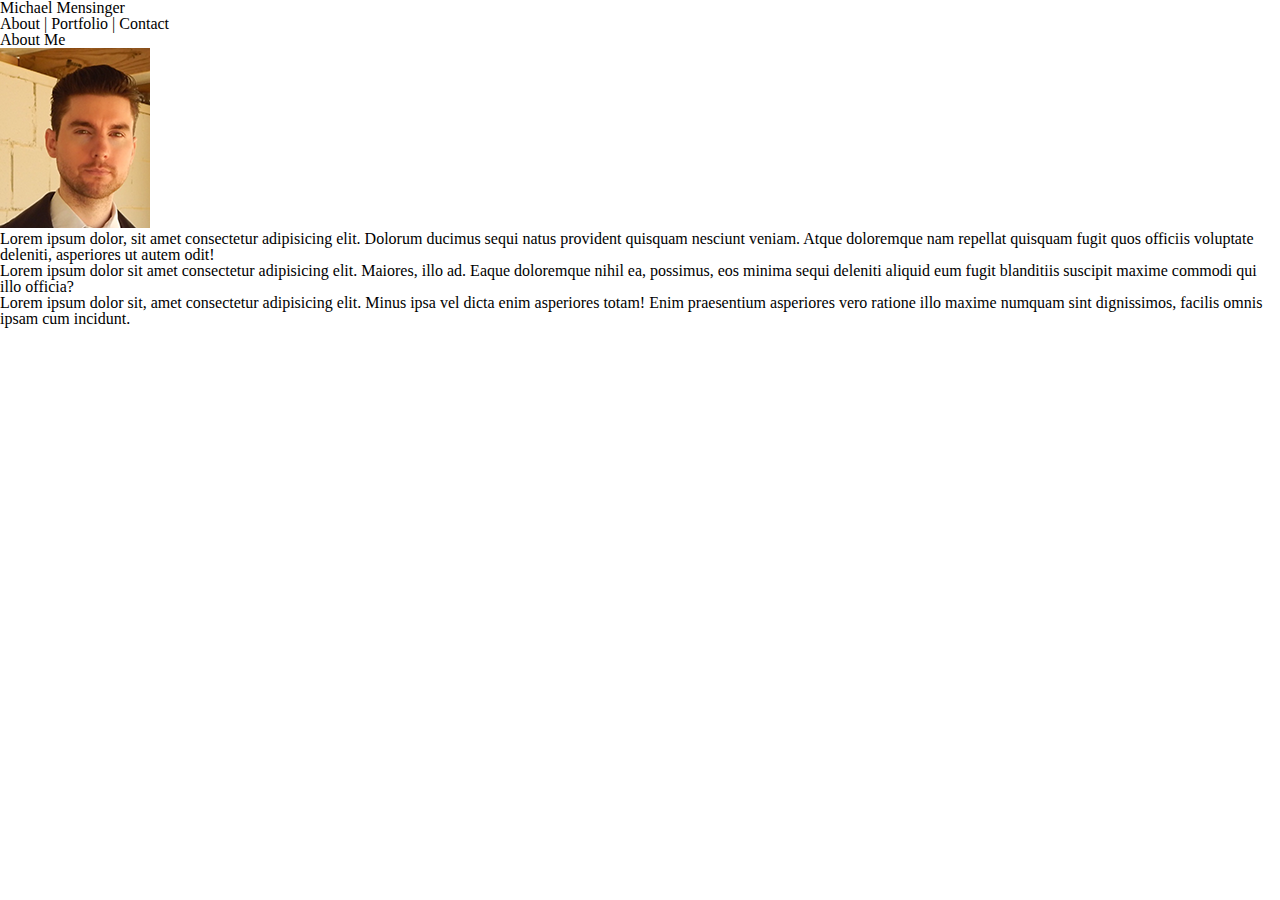
==== index.html @ 08a712f1 "setup html for index.html" ====
<!DOCTYPE html>
<html lang="en">
<head>
    <meta charset="UTF-8">
    <meta name="viewport" content="width=device-width, initial-scale=1.0">
    <meta http-equiv="X-UA-Compatible" content="ie=edge">
    <title>Document</title>
    <link rel="stylesheet" href="assets/css/reset.css">
    <link rel="stylesheet" href="assets/css/style.css">
</head>

<body>
        <header>
                <div id="name">Michael Mensinger</div>
                <div id="nav">About | Portfolio | Contact</div>
        </header>
    
     <h1>About Me</h1>
     <div><img src="assets/images/image1small.png"></div>
     <p>Lorem ipsum dolor, sit amet consectetur adipisicing elit. Dolorum ducimus sequi natus provident quisquam nesciunt veniam. Atque doloremque nam repellat quisquam fugit quos officiis voluptate deleniti, asperiores ut autem odit!</p>
     <p>Lorem ipsum dolor sit amet consectetur adipisicing elit. Maiores, illo ad. Eaque doloremque nihil ea, possimus, eos minima sequi deleniti aliquid eum fugit blanditiis suscipit maxime commodi qui illo officia?</p>
     <p>Lorem ipsum dolor sit, amet consectetur adipisicing elit. Minus ipsa vel dicta enim asperiores totam! Enim praesentium asperiores vero ratione illo maxime numquam sint dignissimos, facilis omnis ipsam cum incidunt.</p>   

     <footer></footer>
</body>
</html>
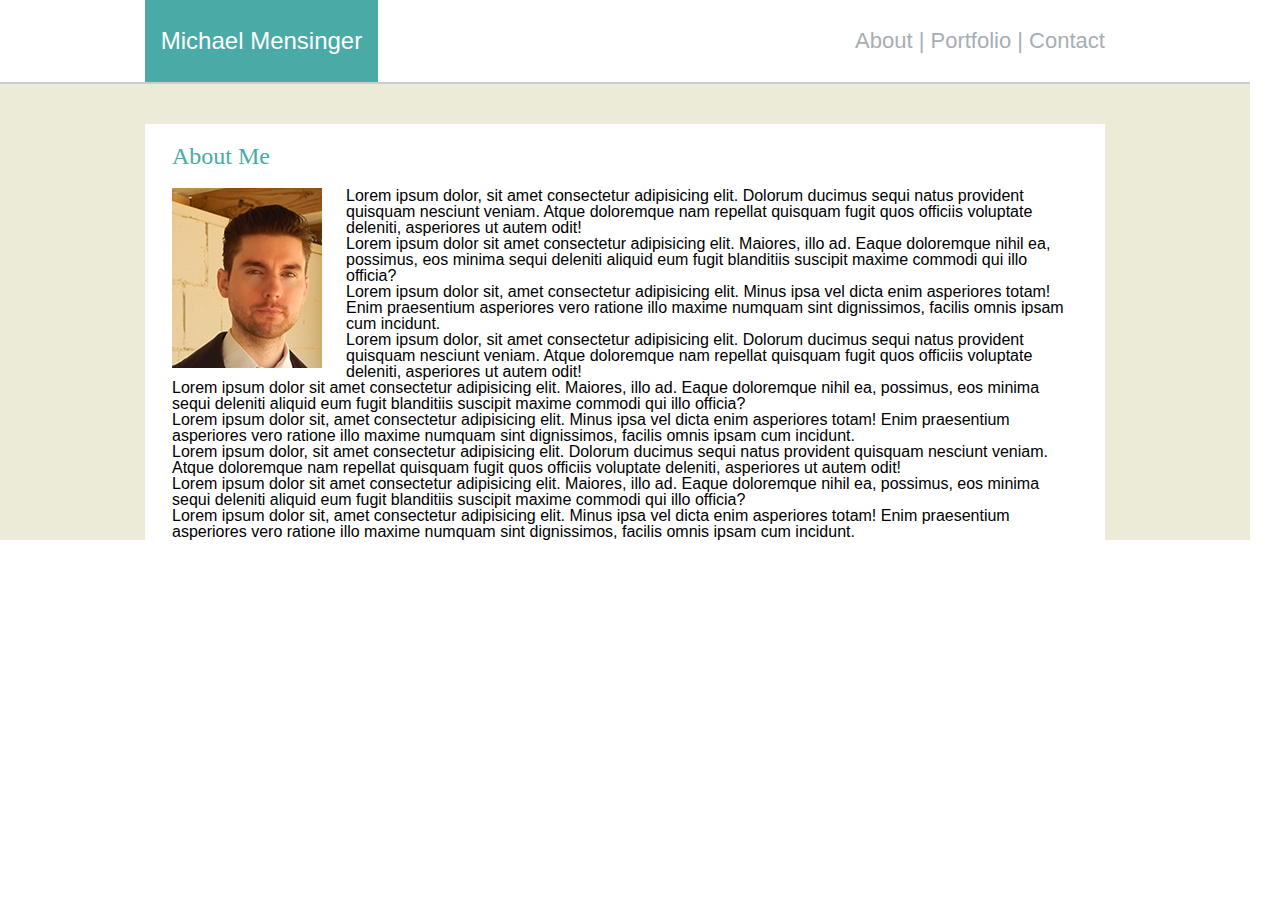
==== commit 827cca0e: "Formatted index page" ====
--- a/index.html
+++ b/index.html
@@ -10,17 +10,42 @@
 </head>
 
 <body>
-        <header>
-                <div id="name">Michael Mensinger</div>
-                <div id="nav">About | Portfolio | Contact</div>
-        </header>
     
-     <h1>About Me</h1>
-     <div><img src="assets/images/image1small.png"></div>
-     <p>Lorem ipsum dolor, sit amet consectetur adipisicing elit. Dolorum ducimus sequi natus provident quisquam nesciunt veniam. Atque doloremque nam repellat quisquam fugit quos officiis voluptate deleniti, asperiores ut autem odit!</p>
-     <p>Lorem ipsum dolor sit amet consectetur adipisicing elit. Maiores, illo ad. Eaque doloremque nihil ea, possimus, eos minima sequi deleniti aliquid eum fugit blanditiis suscipit maxime commodi qui illo officia?</p>
-     <p>Lorem ipsum dolor sit, amet consectetur adipisicing elit. Minus ipsa vel dicta enim asperiores totam! Enim praesentium asperiores vero ratione illo maxime numquam sint dignissimos, facilis omnis ipsam cum incidunt.</p>   
+    <header>
+        <div id="name"><p>Michael Mensinger</p></div>
+        <div id="nav"><p>About | Portfolio | Contact</p></div>
+    </header>
+    <div id="bottom"></div>
+    <div id="bigContainer">
+        <div id="container">
+        
+            <div id="imageDiv">
+                <h1><p>About Me</p></h1>
+                <div><img src="assets/images/image1small.png"></div>
+               
+               <div class="paras">
+                <p>Lorem ipsum dolor, sit amet consectetur adipisicing elit. Dolorum ducimus sequi natus provident quisquam nesciunt veniam. Atque doloremque nam repellat quisquam fugit quos officiis voluptate deleniti, asperiores ut autem odit!</p>
+                <p>Lorem ipsum dolor sit amet consectetur adipisicing elit. Maiores, illo ad. Eaque doloremque nihil ea, possimus, eos minima sequi deleniti aliquid eum fugit blanditiis suscipit maxime commodi qui illo officia?</p>
+                <p>Lorem ipsum dolor sit, amet consectetur adipisicing elit. Minus ipsa vel dicta enim asperiores totam! Enim praesentium asperiores vero ratione illo maxime numquam sint dignissimos, facilis omnis ipsam cum incidunt.</p>   
+               </div> 
+            
+               <div class="paras">
+                    <p>Lorem ipsum dolor, sit amet consectetur adipisicing elit. Dolorum ducimus sequi natus provident quisquam nesciunt veniam. Atque doloremque nam repellat quisquam fugit quos officiis voluptate deleniti, asperiores ut autem odit!</p>
+                    <p>Lorem ipsum dolor sit amet consectetur adipisicing elit. Maiores, illo ad. Eaque doloremque nihil ea, possimus, eos minima sequi deleniti aliquid eum fugit blanditiis suscipit maxime commodi qui illo officia?</p>
+                    <p>Lorem ipsum dolor sit, amet consectetur adipisicing elit. Minus ipsa vel dicta enim asperiores totam! Enim praesentium asperiores vero ratione illo maxime numquam sint dignissimos, facilis omnis ipsam cum incidunt.</p>   
+                   </div> 
 
-     <footer></footer>
+                <div class="paras">
+                    <p>Lorem ipsum dolor, sit amet consectetur adipisicing elit. Dolorum ducimus sequi natus provident quisquam nesciunt veniam. Atque doloremque nam repellat quisquam fugit quos officiis voluptate deleniti, asperiores ut autem odit!</p>
+                    <p>Lorem ipsum dolor sit amet consectetur adipisicing elit. Maiores, illo ad. Eaque doloremque nihil ea, possimus, eos minima sequi deleniti aliquid eum fugit blanditiis suscipit maxime commodi qui illo officia?</p>
+                    <p>Lorem ipsum dolor sit, amet consectetur adipisicing elit. Minus ipsa vel dicta enim asperiores totam! Enim praesentium asperiores vero ratione illo maxime numquam sint dignissimos, facilis omnis ipsam cum incidunt.</p>   
+                </div> 
+
+            </div>
+        </div>
+    </div>
+     <footer>
+
+     </footer>
 </body>
 </html>--- a/assets/css/style.css
+++ b/assets/css/style.css
@@ -0,0 +1,96 @@
+body {
+    font-family: 'Arial', 'Helvetica Neue', Helvetica, sans-serif;
+    width: 1250px;    
+}
+
+#bigContainer {
+    background-color: #ebebd8;
+    width: 1250px;
+    
+}
+
+#container {
+    width: 960px;
+    margin: 0 auto;
+    background-color: #ebebd8;
+    padding-top: 40px;
+   
+}
+
+header {
+    color: #a6aeb4;
+    position: relative;
+    margin-left: 145px;
+    margin-right: 145px;
+}
+
+#bottom {
+    clear: both;
+    border-bottom: 2px solid #cccccc;
+}
+
+#name {
+    background-color: #4aaaa5;
+    color: #ffffff;
+    float: left;
+    width: 233px;
+    height: 82px;  
+    position: relative;
+    font-size: 24px;
+    
+}
+
+#name p {
+    margin: 0;
+    position: absolute;
+    top: 50%;
+    left: 50%;
+    margin-right: -50%;
+    transform: translate(-50%, -50%)
+}
+
+#nav {
+    position: relative;
+    width: 250px;
+    height: 82px;
+    float: right;
+    font-size: 22px;
+    
+}
+
+#nav p {
+    margin: 0;
+    position: absolute;
+    top: 50%;
+    left: 50%;
+    margin-right: -50%;
+    transform: translate(-50%, -50%)
+}
+
+
+h1 {
+    font-family: 'Georgia', Times, Times New Roman, serif;
+    color: #4aaaa5;
+    background-color: #ebebd8;
+}
+
+h1 p {
+    color: #4aaaa5;
+    background-color: #ffffff;
+    font-size: 24px;
+    padding-top: 20px;
+    padding-bottom: 20px;
+}
+
+#imageDiv {
+    background-color: #ffffff;
+    padding-left: 27px;
+    padding-right: 27px;
+}
+
+#imageDiv img {
+    float: left;
+    margin-right: 24px;
+
+}
+
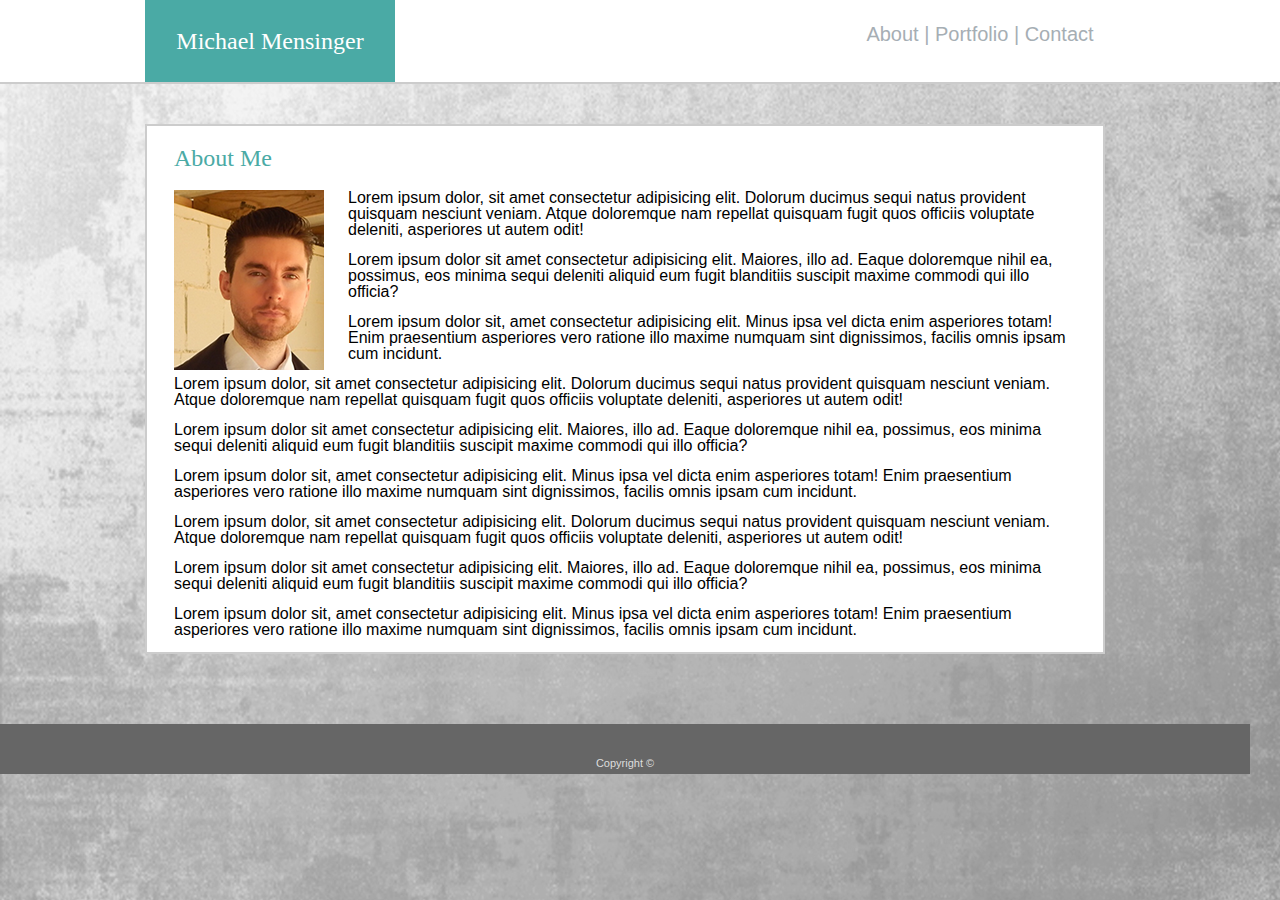
==== commit c50768b0: "made more changes" ====
--- a/index.html
+++ b/index.html
@@ -9,18 +9,27 @@
     <link rel="stylesheet" href="assets/css/style.css">
 </head>
 
+<header>
+        <div id="name">
+            <h1>Michael Mensinger</h1>
+        </div>
+
+        <div id="nav">
+            <p>About | Portfolio | Contact</p> 
+        </div>       
+    </header>
+
+
 <body>
     
-    <header>
-        <div id="name"><p>Michael Mensinger</p></div>
-        <div id="nav"><p>About | Portfolio | Contact</p></div>
-    </header>
+    
+
     <div id="bottom"></div>
     <div id="bigContainer">
         <div id="container">
         
             <div id="imageDiv">
-                <h1><p>About Me</p></h1>
+                <h2><p>About Me</p></h2>
                 <div><img src="assets/images/image1small.png"></div>
                
                <div class="paras">
@@ -44,7 +53,17 @@
             </div>
         </div>
     </div>
+    
      <footer>
+        <div id="teal">
+
+        </div>
+
+         <div id="gray">
+            <p id="copyright">
+                Copyright ©
+            </p>
+         </div>
 
      </footer>
 </body>
--- a/assets/css/style.css
+++ b/assets/css/style.css
@@ -1,11 +1,13 @@
 body {
     font-family: 'Arial', 'Helvetica Neue', Helvetica, sans-serif;
-    width: 1250px;    
+    width: 1250px;
+    background-image: url("../images/gray-background.jpg");    
 }
 
 #bigContainer {
-    background-color: #ebebd8;
+    
     width: 1250px;
+    height: 600px;
     
 }
 
@@ -13,15 +15,41 @@
     width: 960px;
     margin: 0 auto;
     background-color: #ebebd8;
-    padding-top: 40px;
-   
+    margin-top: 40px;   
 }
 
 header {
+    background-color: #ffffff;
     color: #a6aeb4;
     position: relative;
-    margin-left: 145px;
-    margin-right: 145px;
+    padding-left: 145px;
+    height: 82px;
+    width: 100%;
+    
+}
+
+header h1 {
+    float: left;
+}
+
+header p {
+    float: right;
+}
+
+.contact {
+    float: right;
+}
+
+.portfolio {
+    float: right;
+}
+
+.about {
+    float: right;
+}
+
+p {
+    padding-bottom: 14px;
 }
 
 #bottom {
@@ -29,18 +57,27 @@
     border-bottom: 2px solid #cccccc;
 }
 
+h1 {
+    font-family: 'Georgia', Times, Times New Roman, serif;
+    background-color: #4aaaa5;
+    color: #ffffff;
+    width: 220px;
+    text-align: center;
+
+}
+
 #name {
     background-color: #4aaaa5;
     color: #ffffff;
     float: left;
-    width: 233px;
+    width: 250px;
     height: 82px;  
     position: relative;
     font-size: 24px;
     
 }
 
-#name p {
+#name h1 {
     margin: 0;
     position: absolute;
     top: 50%;
@@ -54,7 +91,8 @@
     width: 250px;
     height: 82px;
     float: right;
-    font-size: 22px;
+    font-size: 20px;
+    padding-right: 580px;
     
 }
 
@@ -68,29 +106,45 @@
 }
 
 
-h1 {
-    font-family: 'Georgia', Times, Times New Roman, serif;
-    color: #4aaaa5;
-    background-color: #ebebd8;
-}
 
-h1 p {
+
+h2 p {
     color: #4aaaa5;
     background-color: #ffffff;
     font-size: 24px;
     padding-top: 20px;
     padding-bottom: 20px;
+    font-family: 'Georgia', Times, Times New Roman, serif;
 }
 
 #imageDiv {
     background-color: #ffffff;
     padding-left: 27px;
     padding-right: 27px;
+    border: 2px solid #cccccc;
 }
 
 #imageDiv img {
     float: left;
     margin-right: 24px;
+}
 
 }
 
+#teal {
+    height: 5px;
+    background-color: #4aaaa5;
+   
+}
+
+#gray {
+    height: 50px;
+    background-color: #666666;
+}
+
+#copyright {
+    text-align: center;
+    color: #dddddd;
+    padding-top: 34px;
+    font-size: 11px;
+}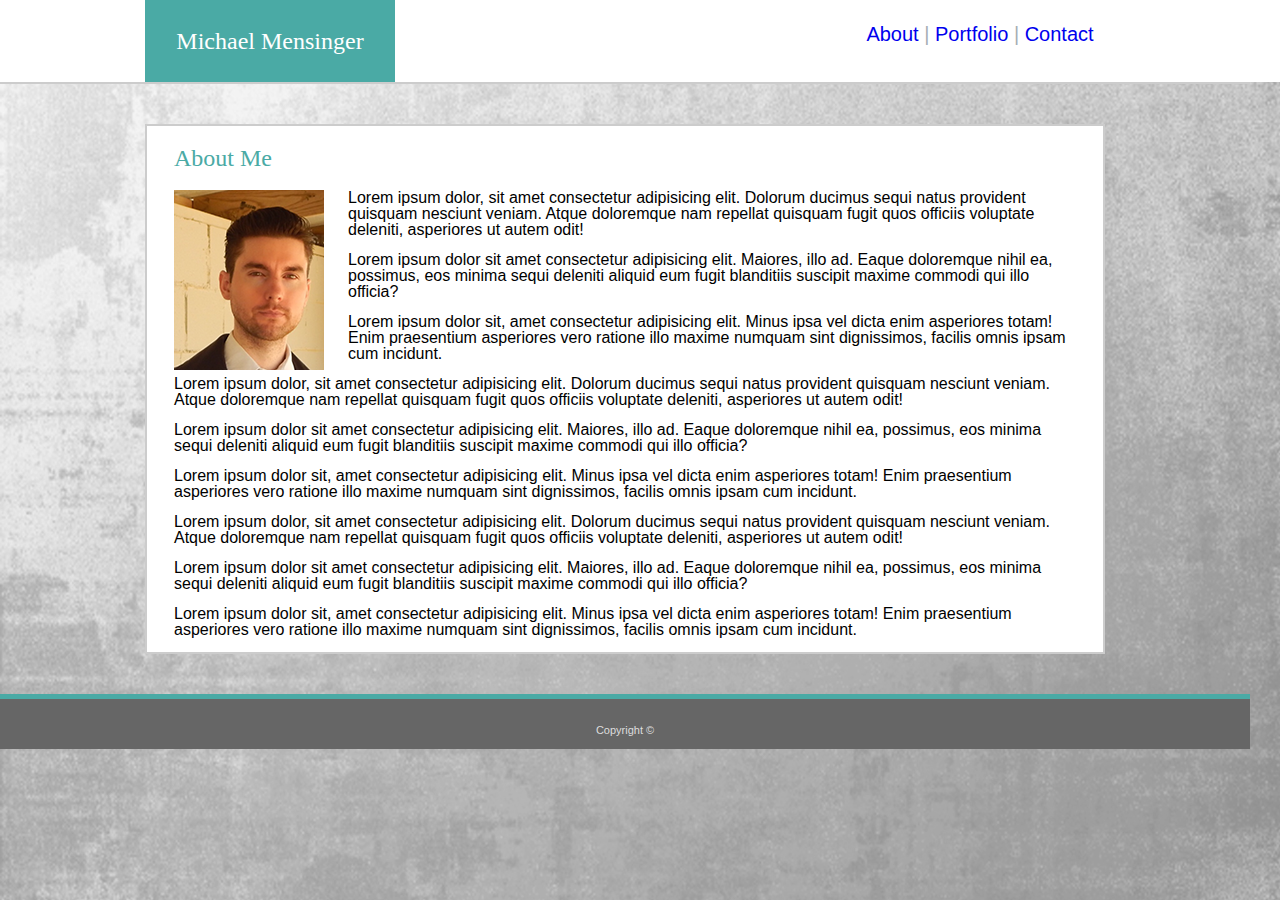
==== commit 99b69fe2: "Got images on portfolio page" ====
--- a/index.html
+++ b/index.html
@@ -9,18 +9,17 @@
     <link rel="stylesheet" href="assets/css/style.css">
 </head>
 
-<header>
+<body>
+        
+    <header>
         <div id="name">
             <h1>Michael Mensinger</h1>
         </div>
 
         <div id="nav">
-            <p>About | Portfolio | Contact</p> 
+            <p><a href="index.html">About</a> | <a href="portfolio.html">Portfolio</a> | <a href="contact.html">Contact</a></p> 
         </div>       
     </header>
-
-
-<body>
     
     
 
@@ -55,16 +54,14 @@
     </div>
     
      <footer>
-        <div id="teal">
-
-        </div>
-
          <div id="gray">
             <p id="copyright">
                 Copyright ©
             </p>
+        
          </div>
 
      </footer>
+     
 </body>
 </html>--- a/assets/css/style.css
+++ b/assets/css/style.css
@@ -1,13 +1,14 @@
 body {
     font-family: 'Arial', 'Helvetica Neue', Helvetica, sans-serif;
     width: 1250px;
-    background-image: url("../images/gray-background.jpg");    
+    background-image: url("../images/gray-background.jpg");  
+    height: 100%;  
 }
 
 #bigContainer {
     
     width: 1250px;
-    height: 600px;
+    height: 570px;
     
 }
 
@@ -105,7 +106,9 @@
     transform: translate(-50%, -50%)
 }
 
-
+#nav a {
+    text-decoration: none;
+}
 
 
 h2 p {
@@ -129,22 +132,68 @@
     margin-right: 24px;
 }
 
-}
-
-#teal {
-    height: 5px;
-    background-color: #4aaaa5;
-   
-}
-
 #gray {
     height: 50px;
     background-color: #666666;
+    border-top: 5px solid #4aaaa5
 }
 
 #copyright {
     text-align: center;
     color: #dddddd;
-    padding-top: 34px;
+    padding-top: 26px;
     font-size: 11px;
+}
+
+/* Portfolio */
+
+.row {
+    padding: 5px 5px 0px 5px;
+    width: 100%;
+    min-height: 1px;
+    float: left;
+  }
+  
+  .col {
+    min-height: 40px;
+    border-radius: 8px;
+    /* margin-left: 2.4%;
+    margin-right: 2.4%; */
+    display: inline-block;
+    float: left;
+    font-size: 12px;
+    text-align: center;
+    width: 100%;
+    margin: 5px 0px 5px 0px;
+  }
+
+  .col img {
+    max-width: 180px;
+    max-height: 180px;
+    
+  }
+
+  .col.one {
+    width: 33.3%;
+    padding-bottom: 10px;
+  }
+  
+  .col.two {
+    width: 33.3%;
+  }
+
+  #portfolioContainer {
+    width: 960px;
+    height: 800px;
+    margin: 0 auto;
+    background-color: #ebebd8;
+    margin-top: 40px;   
+  }
+
+  #portfolioDiv {
+    background-color: #ffffff;
+    padding-left: 27px;
+    padding-right: 27px;
+    border: 2px solid #cccccc;
+    height: 800px;
 }